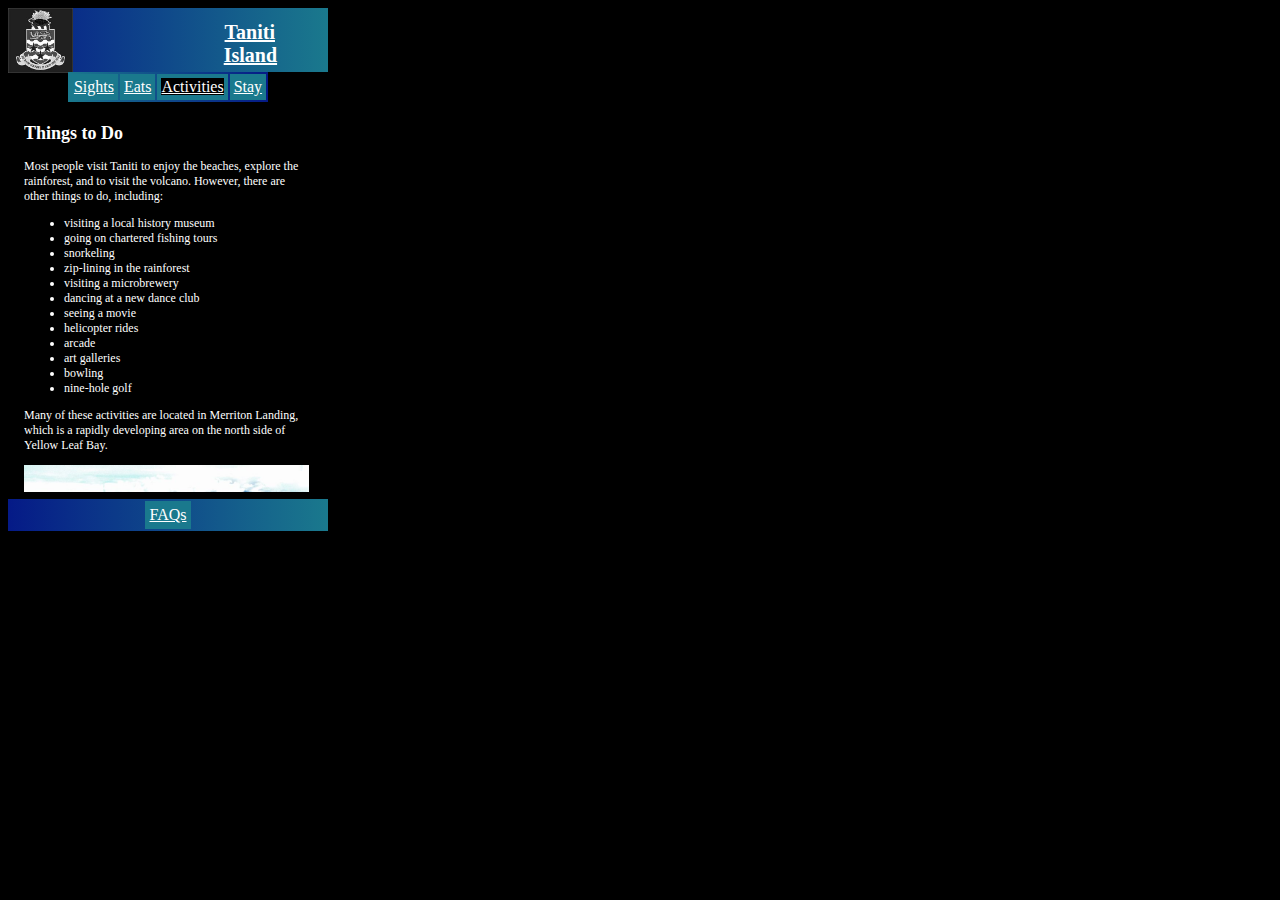
==== activities.html @ 282ed05c "Initial commit" ====
<html lang="en">
	<head>
		<meta charset="UTF-8">
		<title>Island of Taniti - Activities</title>
		<link rel="stylesheet" href="index.css">
	</head>
    <body>
        <header>
			<span style="float: left;"><img id="crest" src="crest.jpg" alt="taniti island crest" style="width: 30%;"></span>
            <a href="index.html"><h1>Taniti Island</h1></a>
        </header>
		<nav>
			<table>
				<tr>
					<td><a href="sights.html">Sights</a></td>
					<td><a href="eats.html">Eats</a></td>
					<td><a href="activities.html" id="current">Activities</a></td>
					<td><a href="stay.html">Stay</a></td>
				</tr>
			</table>
		</nav>
		<main>
			<div class="scrollable">
				<h2>Things to Do</h2>
				<p>Most people visit Taniti to enjoy the beaches, explore the rainforest, and to visit the volcano. However, there are other things to do, including: </p>
				<ul>
					<li>visiting a local history museum</li>
					<li>going on chartered fishing tours</li>
					<li>snorkeling</li>
					<li>zip-lining in the rainforest</li>
					<li>visiting a microbrewery</li>
					<li>dancing at a new dance club</li>
					<li>seeing a movie</li>
					<li>helicopter rides</li>
					<li>arcade</li>
					<li>art galleries</li>
					<li>bowling</li>
					<li>nine-hole golf</li>
				</ul>
				<p>Many of these activities are located in Merriton Landing, which is a rapidly developing area on the north side of Yellow Leaf Bay.</p>
				<img src="taniti.jpg" alt="taniti island aerial shot showing volcano" style="width: 99%">
			</div>
		</main>
		<footer>
			<table>
				<tr>
					<td><a href="faqs.html">FAQs</a></td>
				</tr>
			</table>
		</footer>
    </body>
</html>
---- index.css ----
body { 
    background-color: black; font-size: 12; font-family: Cambria, Cochin, Georgia, Times, 'Times New Roman', serif;
    max-height: 480px; width: 320px; }
a {
    color: white; }
header {
    display: flex; justify-content: center;
    background-image:linear-gradient(to right,#051A87,#1A798D); height: 64px; width: 320px; }
footer {
    display: flex; justify-content: center; position: sticky; bottom: 0; width: 100%;
    background-image:linear-gradient(to right,#051A87,#1A798D); height: 32px; }
nav {
    display: flex; justify-content: center; width: 320px; }
h1 {
    text-align: center; width: 50%; color: white; font-size: 20px; }
nav table {
    background-image: linear-gradient(to left,#051A87,#1A798D); }
td {
    padding: 4px; background-color: #1A798D; }
td:hover {
    background-color: #051A87; }
td #current {
    background-color: black; }
main {
    display: flex; justify-content: center; padding: 2% 5%; color: white; }
.scrollable {
    height: 384px;
    overflow-y: auto;
}
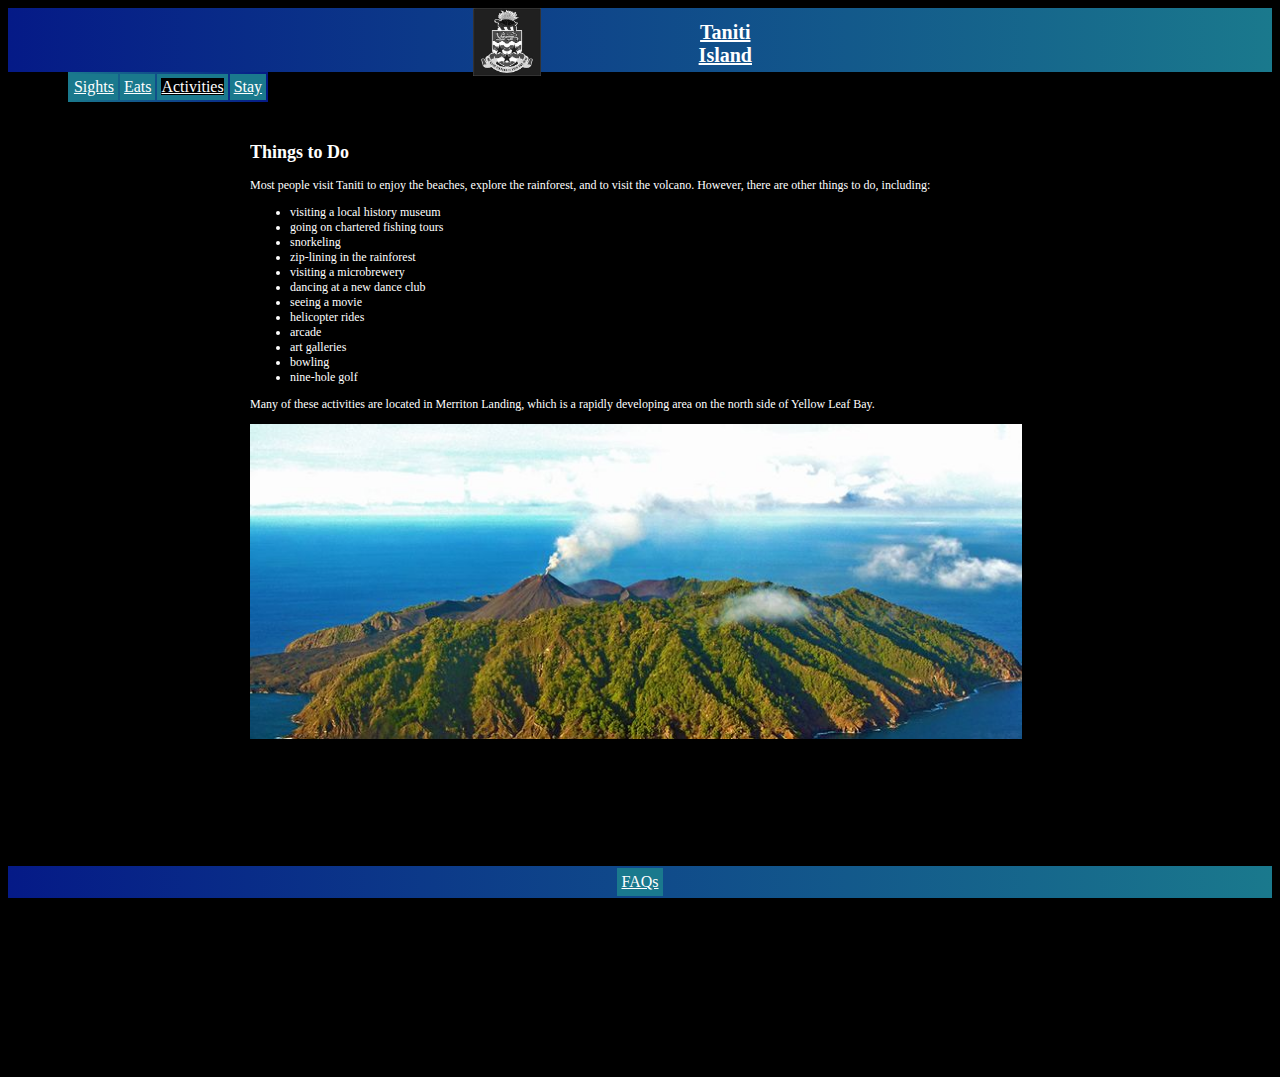
==== commit bcd0b72e: "fixed for phone" ====
--- a/activities.html
+++ b/activities.html
@@ -1,6 +1,6 @@
 <html lang="en">
 	<head>
-		<meta charset="UTF-8">
+		<meta charset="UTF-8" name="viewport" content="width=device-width, initial-scale=1.0" />
 		<title>Island of Taniti - Activities</title>
 		<link rel="stylesheet" href="index.css">
 	</head>
--- a/index.css
+++ b/index.css
@@ -1,13 +1,15 @@
+html {
+    overflow: hidden; height: 100%; min-height: 100%; }
 body { 
     background-color: black; font-size: 12; font-family: Cambria, Cochin, Georgia, Times, 'Times New Roman', serif;
-    max-height: 480px; width: 320px; }
+    overflow: hidden; height: 100%; min-height: 100%; }
 a {
     color: white; }
 header {
-    display: flex; justify-content: center;
-    background-image:linear-gradient(to right,#051A87,#1A798D); height: 64px; width: 320px; }
+    display: flex; justify-content: center; position: sticky; top: 0;
+    background-image:linear-gradient(to right,#051A87,#1A798D); height: 64px; }
 footer {
-    display: flex; justify-content: center; position: sticky; bottom: 0; width: 100%;
+    display: flex; justify-content: center; position: sticky; bottom: 10; width: 100%;
     background-image:linear-gradient(to right,#051A87,#1A798D); height: 32px; }
 nav {
     display: flex; justify-content: center; width: 320px; }
@@ -22,8 +24,8 @@
 td #current {
     background-color: black; }
 main {
-    display: flex; justify-content: center; padding: 2% 5%; color: white; }
+    display: flex; justify-content: center; padding: 2% 5%; color: white; height: 100%; min-height: 100%; }
 .scrollable {
-    height: 384px;
+    height: 68vh;
     overflow-y: auto;
 }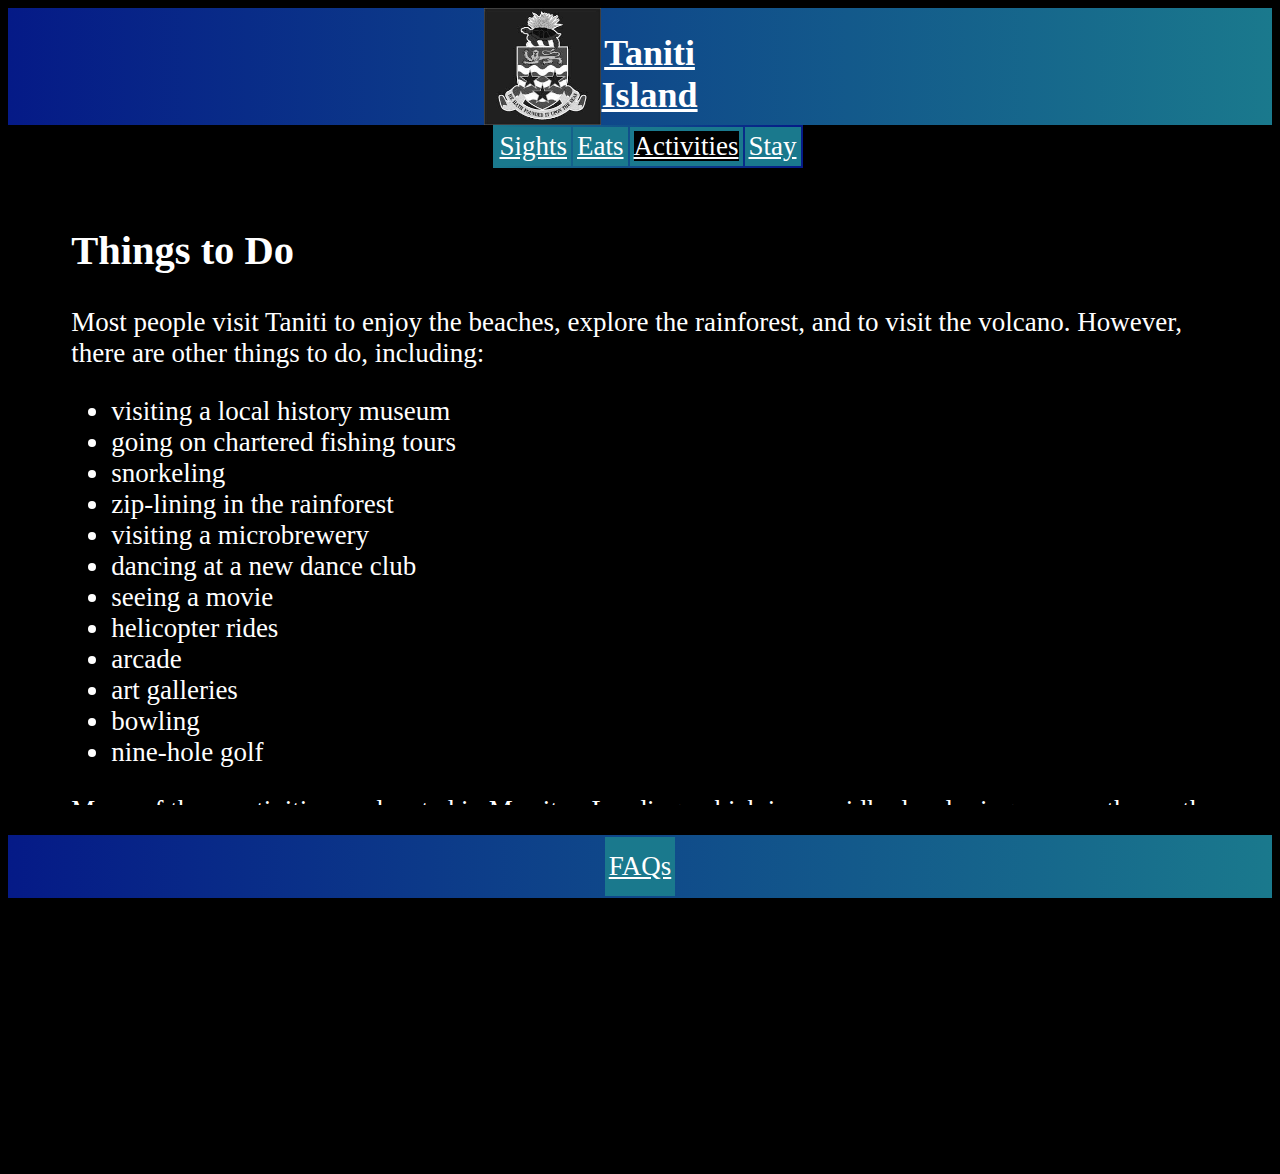
==== commit 859f8b8b: "adjusted again for responsiveness" ====
--- a/activities.html
+++ b/activities.html
@@ -6,7 +6,7 @@
 	</head>
     <body>
         <header>
-			<span style="float: left;"><img id="crest" src="crest.jpg" alt="taniti island crest" style="width: 30%;"></span>
+			<span style="float: left;"><img src="crest.jpg" alt="taniti island crest" style="height: 13vh;"></span>
             <a href="index.html"><h1>Taniti Island</h1></a>
         </header>
 		<nav>
@@ -38,7 +38,7 @@
 					<li>nine-hole golf</li>
 				</ul>
 				<p>Many of these activities are located in Merriton Landing, which is a rapidly developing area on the north side of Yellow Leaf Bay.</p>
-				<img src="taniti.jpg" alt="taniti island aerial shot showing volcano" style="width: 99%">
+				<img src="taniti.jpg" alt="taniti island aerial shot showing volcano" style="height: 28vh;">
 			</div>
 		</main>
 		<footer>
--- a/index.css
+++ b/index.css
@@ -1,20 +1,20 @@
 html {
     overflow: hidden; height: 100%; min-height: 100%; }
 body { 
-    background-color: black; font-size: 12; font-family: Cambria, Cochin, Georgia, Times, 'Times New Roman', serif;
+    background-color: black; font-size: 3vh; font-family: Cambria, Cochin, Georgia, Times, 'Times New Roman', serif;
     overflow: hidden; height: 100%; min-height: 100%; }
 a {
-    color: white; }
+    font-size: 3vh; color: white; }
 header {
     display: flex; justify-content: center; position: sticky; top: 0;
-    background-image:linear-gradient(to right,#051A87,#1A798D); height: 64px; }
+    background-image:linear-gradient(to right,#051A87,#1A798D); height: 13vh; }
 footer {
     display: flex; justify-content: center; position: sticky; bottom: 10; width: 100%;
-    background-image:linear-gradient(to right,#051A87,#1A798D); height: 32px; }
+    background-image:linear-gradient(to right,#051A87,#1A798D); height: 7vh; }
 nav {
-    display: flex; justify-content: center; width: 320px; }
+    display: flex; justify-content: center; width: 100vw; }
 h1 {
-    text-align: center; width: 50%; color: white; font-size: 20px; }
+    text-align: center; width: 50%; color: white; font-size: 4vh; }
 nav table {
     background-image: linear-gradient(to left,#051A87,#1A798D); }
 td {
@@ -27,5 +27,10 @@
     display: flex; justify-content: center; padding: 2% 5%; color: white; height: 100%; min-height: 100%; }
 .scrollable {
     height: 68vh;
-    overflow-y: auto;
+    overflow-y: auto; }
+.crest {
+    height: 13vh;
+}
+.island {
+    height: 28vh;
 }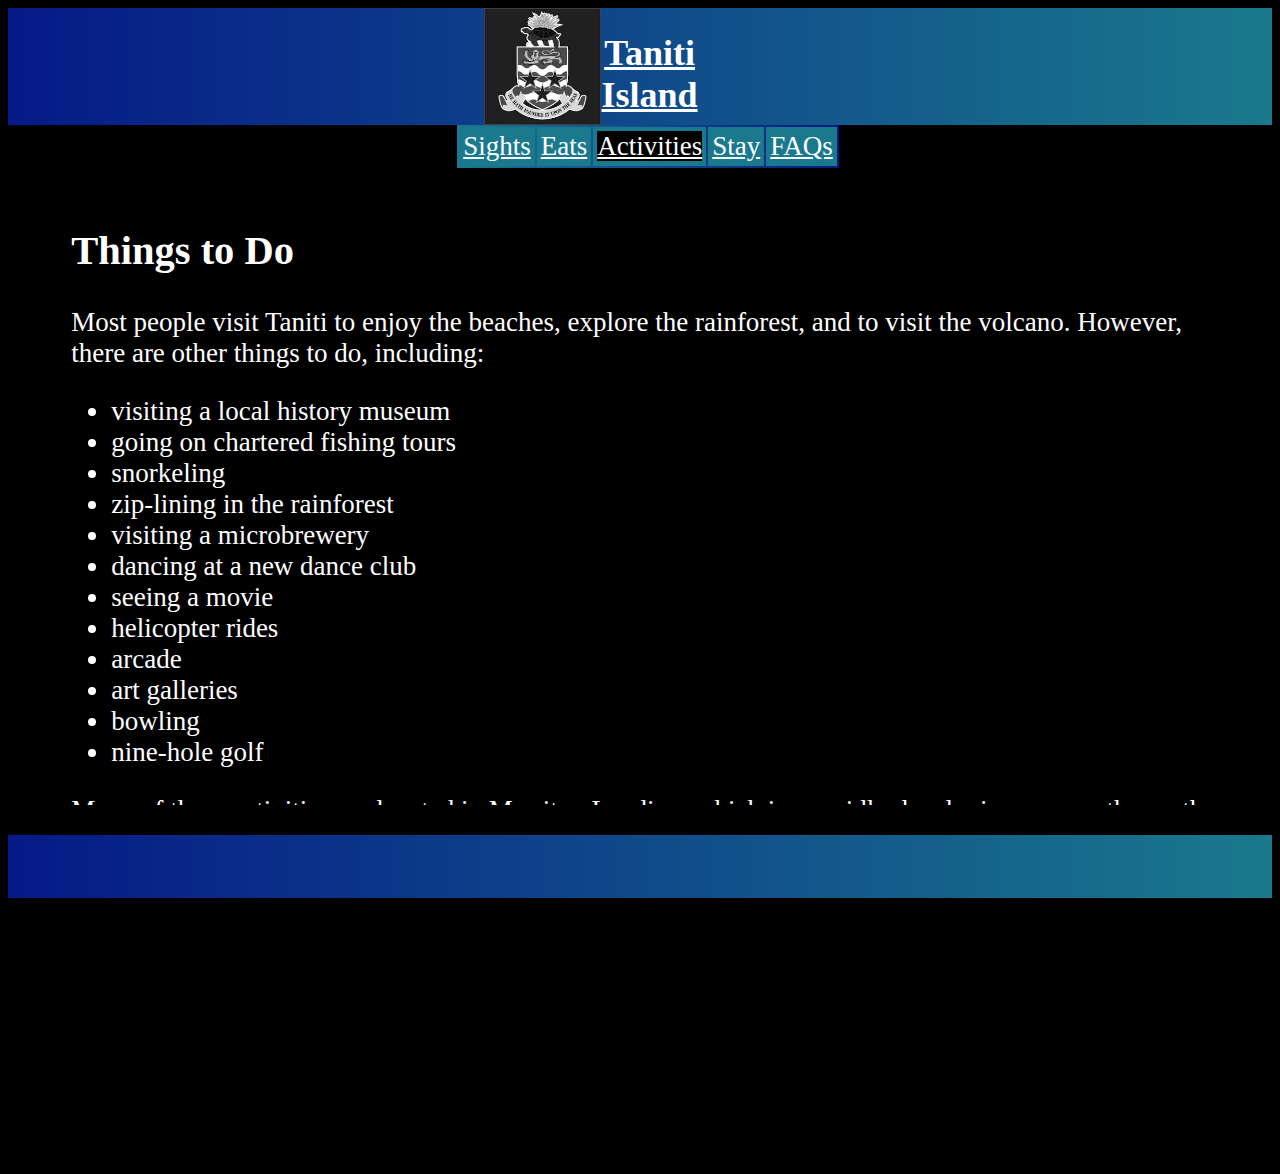
==== commit 2cee9006: "Moved FAQs" ====
--- a/activities.html
+++ b/activities.html
@@ -16,6 +16,7 @@
 					<td><a href="eats.html">Eats</a></td>
 					<td><a href="activities.html" id="current">Activities</a></td>
 					<td><a href="stay.html">Stay</a></td>
+					<td><a href="faqs.html">FAQs</a></td>
 				</tr>
 			</table>
 		</nav>
@@ -42,11 +43,6 @@
 			</div>
 		</main>
 		<footer>
-			<table>
-				<tr>
-					<td><a href="faqs.html">FAQs</a></td>
-				</tr>
-			</table>
 		</footer>
     </body>
 </html>
